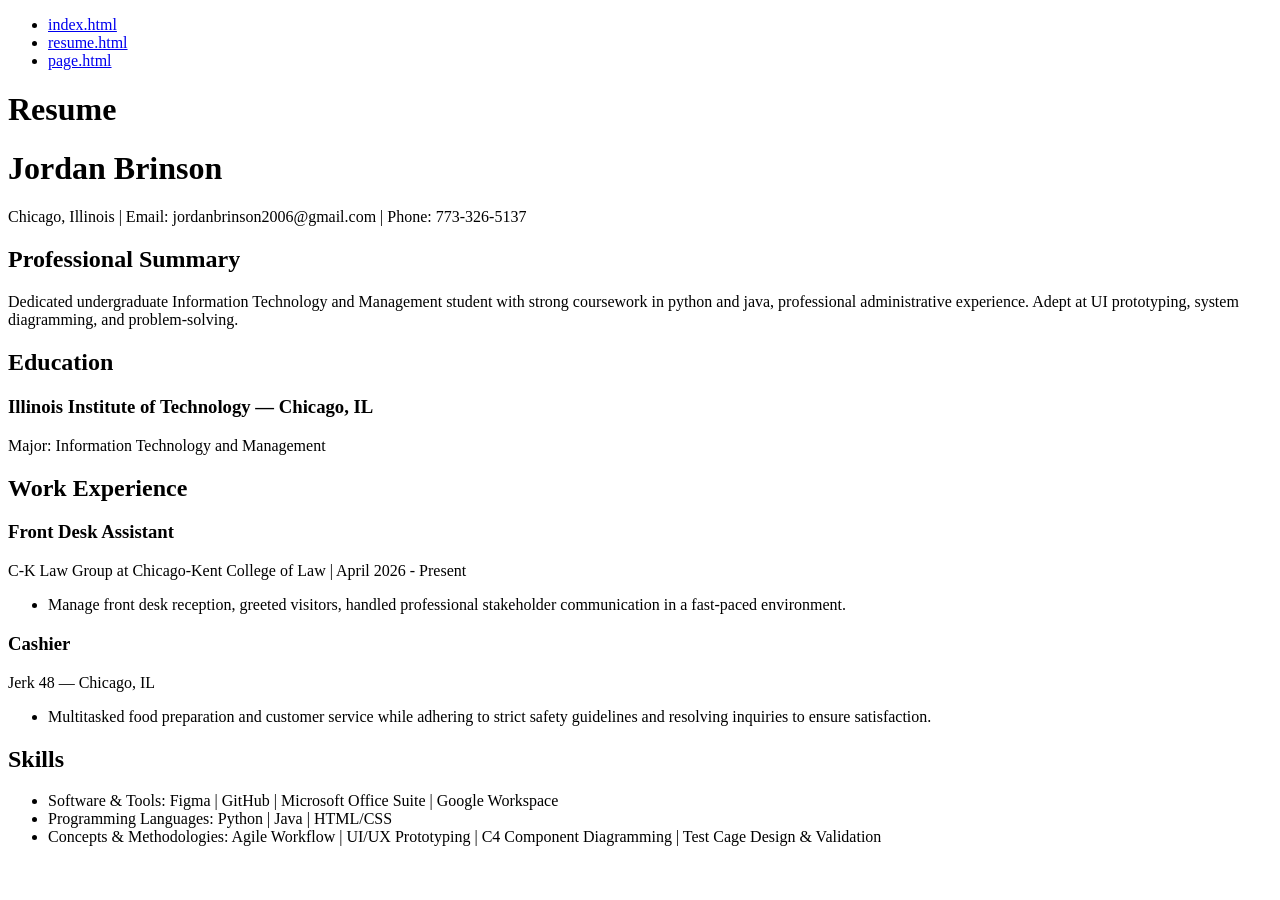
==== resume.html @ 3f692283 "add css declaration and style css file" ====
<!DOCTYPE html>
<html lang="en">

    <head>
        <meta charset="UTF-8">
        <title>Home Page</title>
        <link rel="stylesheet" href="style.css">
    </head>
    
    <body>
        <header>
            <nav>
                <ul>
                    
                     <li><a href="index.html">index.html</a></li>
                     <li><a href="resume.html">resume.html</a></li>
                     <li><a href="page3.html">page.html</a></li>
                </ul>
            </nav>
        </header>
        <h1>Resume</h1>
        <main>
      <h1>Jordan Brinson</h1>
      <p>Chicago, Illinois | Email: jordanbrinson2006@gmail.com | Phone: 773-326-5137</p>

      <h2>Professional Summary</h2>
      <p>Dedicated undergraduate Information Technology and Management student with strong coursework in python and java, professional administrative experience. Adept at UI prototyping, system diagramming, and problem-solving.</p>

      <h2>Education</h2>
      <h3>Illinois Institute of Technology — Chicago, IL</h3>
      <p>Major: Information Technology and Management</p>

      <h2>Work Experience</h2>
      <h3>Front Desk Assistant</h3>
      <p>C-K Law Group at Chicago-Kent College of Law | April 2026 - Present</p>
      <ul>
        <li>Manage front desk reception, greeted visitors, handled professional stakeholder communication in a fast-paced environment.</li>
      </ul>

      <h3>Cashier</h3>
      <p>Jerk 48 — Chicago, IL</p>
      <ul>
        <li>Multitasked food preparation and customer service while adhering to strict safety guidelines and resolving inquiries to ensure satisfaction.</li>
      </ul>

      <h2>Skills</h2>
      <ul>
        <li>Software &amp; Tools: Figma | GitHub | Microsoft Office Suite | Google Workspace</li>
        <li>Programming Languages: Python | Java | HTML/CSS</li>
        <li>Concepts & Methodologies: Agile Workflow | UI/UX Prototyping | C4 Component Diagramming | Test Cage Design & Validation</li>
      </ul>
    </main>
    </body>
</html>
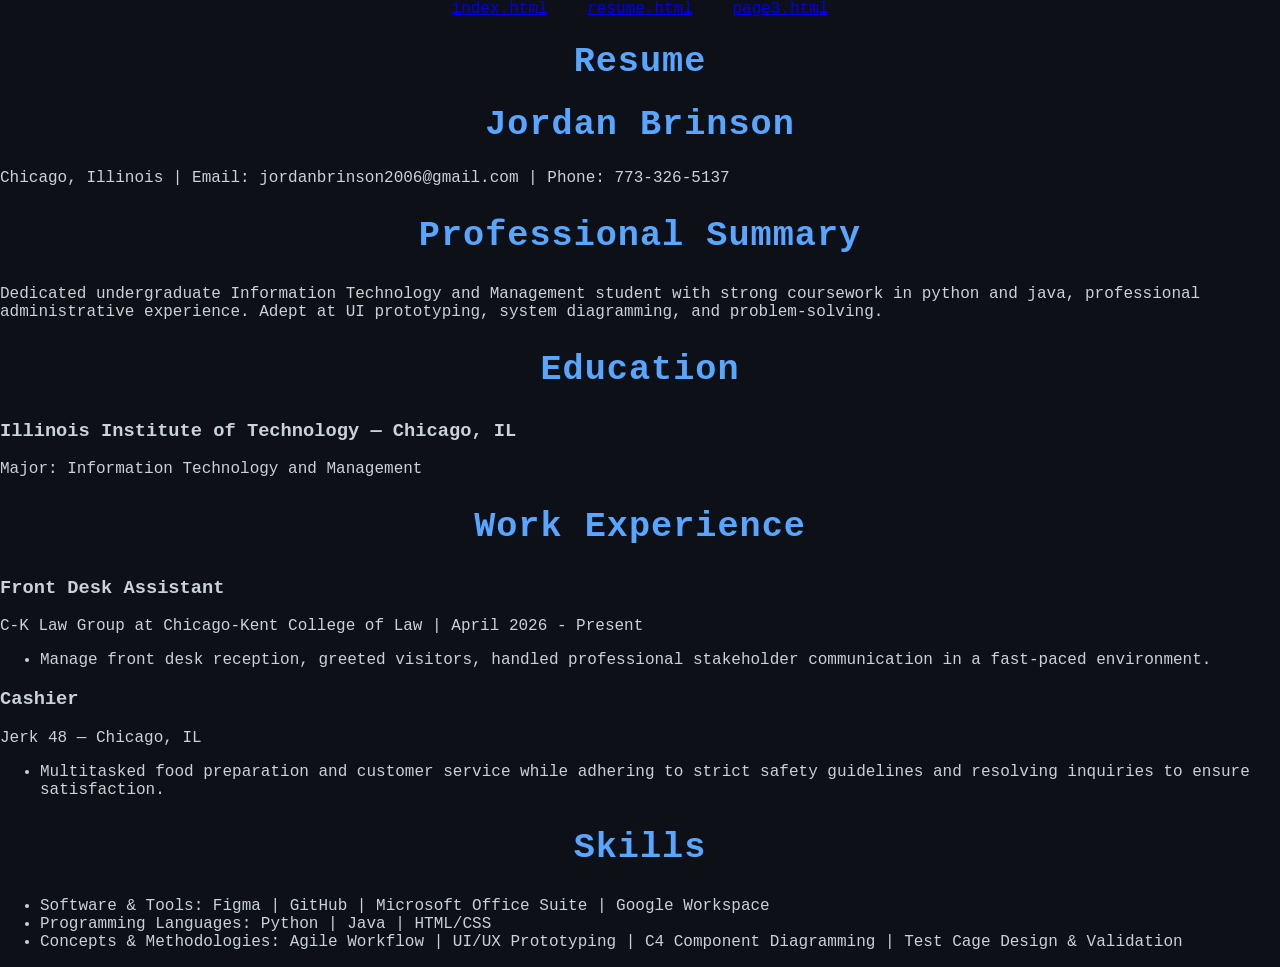
==== commit 365e3739: "style.css file added and fixed naming problem on resume html" ====
--- a/resume.html
+++ b/resume.html
@@ -14,7 +14,7 @@
                     
                      <li><a href="index.html">index.html</a></li>
                      <li><a href="resume.html">resume.html</a></li>
-                     <li><a href="page3.html">page.html</a></li>
+                     <li><a href="page3.html">page3.html</a></li>
                 </ul>
             </nav>
         </header>
--- a/style.css
+++ b/style.css
@@ -0,0 +1,57 @@
+nav ul {
+  list-style: none;
+  text-align: center;
+  padding: 0;
+  margin: 0;
+}
+
+nav li {
+  display: inline-block;
+  margin: 0 15px;
+}
+
+/* Style 1: Dark  themed body background */
+body {
+  font-family: 'Courier New', Courier, monospace;
+  background-color: #0d1117;
+  color: #c9d1d9;
+  margin: 0;
+  padding: 0;
+}
+
+/* Style 2: layout container using relative percentage width */
+.container {
+  width: 90%;
+  max-width: 1100px;
+  margin: 0 auto;
+  padding: 2rem;
+  background-color: #161b22;
+  border: 1px solid #30363d;
+}
+
+/* Style 3: Heading styling with cyan color */
+h1, h2 {
+  font-size: 2.2rem;
+  color: #58a6ff;
+  text-align: center;
+  letter-spacing: 1px;
+}
+
+/* Style 4: Image styling and border */
+img {
+  width: 100%;
+  max-width: 450px;
+  height: auto;
+  border-radius: 4px;
+  border: 2px solid #58a6ff;
+}
+
+/* Style 5: Footer styling with fixed top margin and center alignment */
+footer {
+  background-color: #010409;
+  color: #8b949e;
+  text-align: center;
+  padding: 1.5rem;
+  margin-top: 3rem;
+  border-top: 1px solid #30363d;
+}
